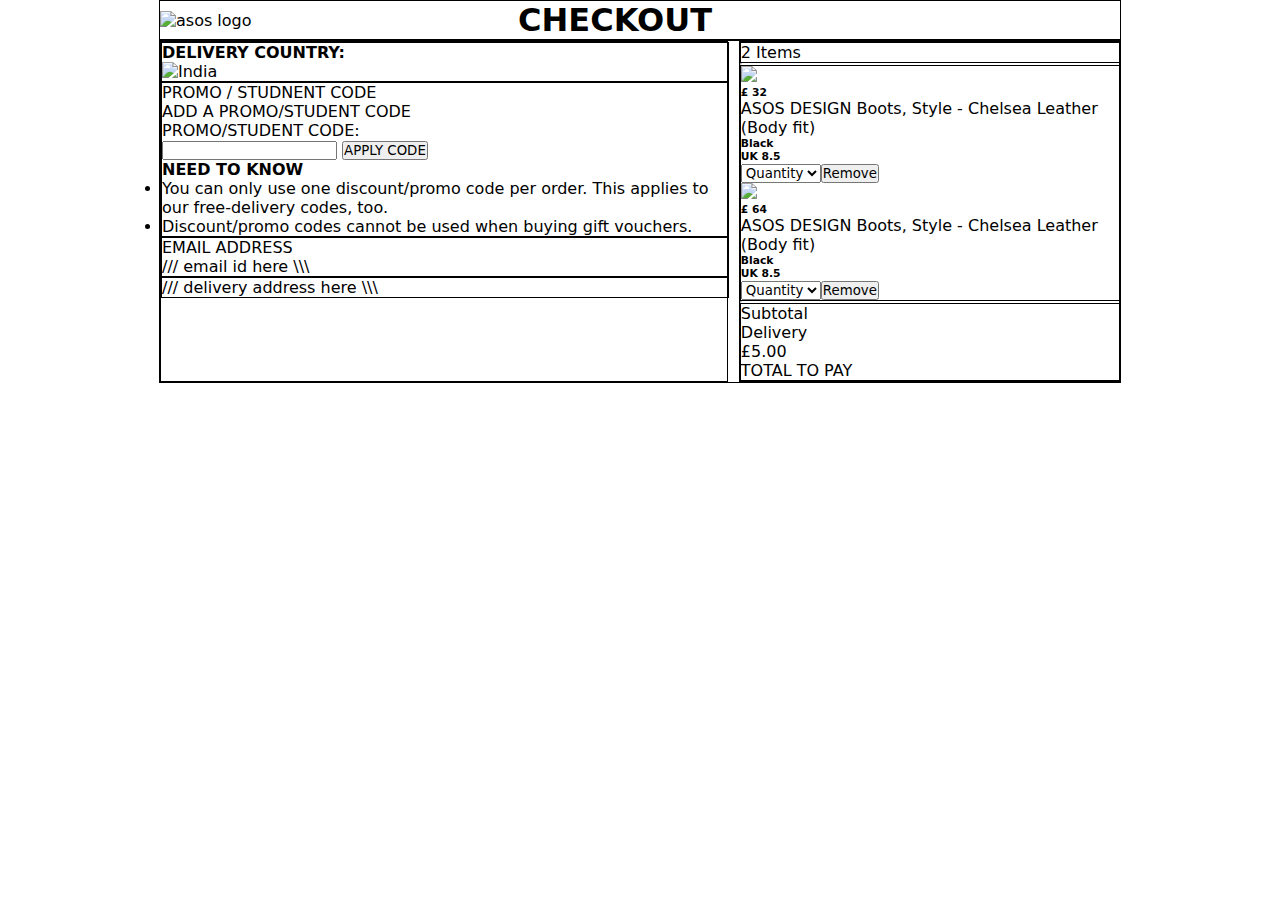
==== primaryCart.html @ 97fde320 "html/js done" ====
<!DOCTYPE html>
<html lang="en">
  <head>
    <meta charset="UTF-8" />
    <meta http-equiv="X-UA-Compatible" content="IE=edge" />
    <meta name="viewport" content="width=device-width, initial-scale=1.0" />
    <title>Cart | Page</title>
    <link rel="stylesheet" href="primaryCart.css" />
  </head>
  <body>
    <div id="main">
      <div id="top">
        <img
          src="https://cdn.freebiesupply.com/logos/large/2x/asos-com-logo-png-transparent.png"
          alt="asos logo"
        />
        <h1>CHECKOUT</h1>
      </div>
    </div>

    <div id="main">
      <div id="p1">
        <div id="c1">
          <h4>DELIVERY COUNTRY:</h4>
          <img
            src="https://assets.asosservices.com/storesa/images/flags/in.png"
            alt="India"
          />
        </div>
        <div id="c2">
          PROMO / STUDNENT CODE
          <br />
          ADD A PROMO/STUDENT CODE
          <br />
          PROMO/STUDENT CODE:
          <br />
          <input type="text" id="promo" /> <button>APPLY CODE</button>
          <br />

          <div>
            <b>NEED TO KNOW</b>
            <ul>
              <li>
                You can only use one discount/promo code per order. This applies
                to our free-delivery codes, too.
              </li>
              <li>
                Discount/promo codes cannot be used when buying gift vouchers.
              </li>
            </ul>
          </div>
        </div>
        <div id="c3">
          <p>EMAIL ADDRESS</p>
          <p>/// email id here \\\</p>
        </div>

        <div id="c4">/// delivery address here \\\</div>
      </div>

      <div id="p2">
        <div id="m1">
          <p></p>
        </div>
        <hr />

        <div id="m2"></div>
        <hr />
        <div id="m3">
          <div id="z1">
            <div>Subtotal</div>
            <div></div>
          </div>

          <div id="z2">
            <div>Delivery</div>
            <div>£5.00</div>
          </div>

          <div id="z3">
            <div>TOTAL TO PAY</div>
            <div></div>
          </div>
        </div>
      </div>
    </div>
  </body>
</html>

<script src="primaryCart.js"></script>
---- primaryCart.css ----
* {
    padding: 0;
    margin: 0;
    font-family: system-ui, -apple-system, BlinkMacSystemFont, 'Segoe UI', Roboto, Oxygen, Ubuntu, Cantarell, 'Open Sans', 'Helvetica Neue', sans-serif;
  }

  #top {
    display: flex;
    width: 57.5%;
    justify-content: space-between;
    align-items: center;
  }
  #top > img {
    width: 23%;
  }
  h1 {
    text-align: center;
  }

  #main {
    margin: auto;
    width: 75%;
    border: 1px solid black;
    display: flex;
    justify-content: space-between;
  }
  #p1 {
    /* margin: auto; */
    width: 59%;
    border: 1px solid black;
    display: flex;
    flex-direction: column;
    align-items: flex-start;
    /* justify-content: space-between; */
  }
  #p2 {
    /* margin: auto; */
    width: 39.5%;
    border: 1px solid black;
    display: flex;
    flex-direction: column;
    align-items: flex-start;
  }

  #c1 {
    width: 100%;
    border: 1px solid black;
  }
  #c2 {
    border: 1px solid black;
    width: 100%;
  }
  #c3 {
    border: 1px solid black;
    width: 100%;
  }

  #c4 {
    border: 1px solid black;
    width: 100%;
  }

  #m1 {
    border: 1px solid black;
    width: 100%;
  }
  #m2 {
    border: 1px solid black;
    width: 100%;
  }
  #m3 {
    border: 1px solid black;
    width: 100%;
  }
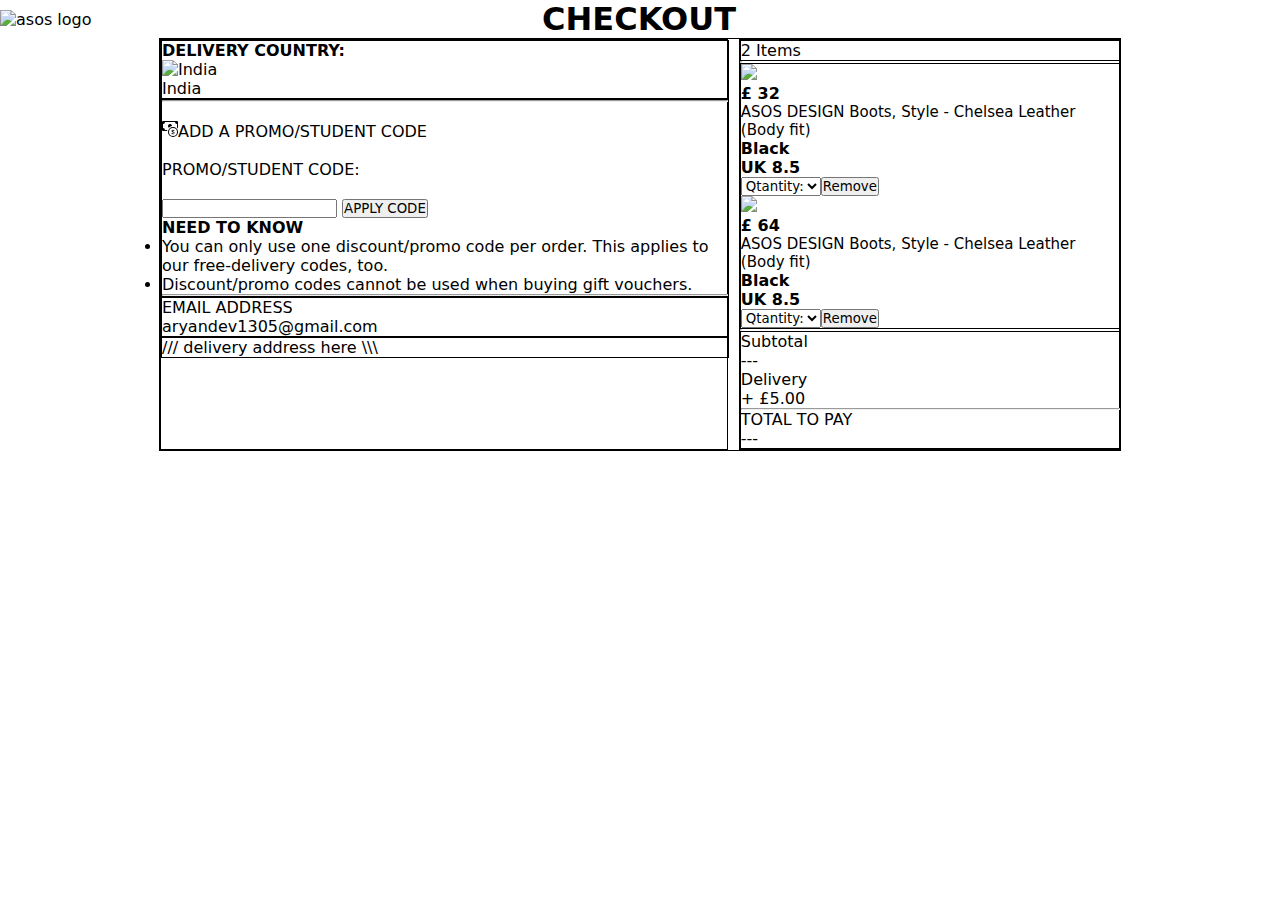
==== commit 2e26f0d6: "up" ====
--- a/primaryCart.html
+++ b/primaryCart.html
@@ -8,7 +8,7 @@
     <link rel="stylesheet" href="primaryCart.css" />
   </head>
   <body>
-    <div id="main">
+    <div id="again">
       <div id="top">
         <img
           src="https://cdn.freebiesupply.com/logos/large/2x/asos-com-logo-png-transparent.png"
@@ -22,22 +22,52 @@
       <div id="p1">
         <div id="c1">
           <h4>DELIVERY COUNTRY:</h4>
-          <img
-            src="https://assets.asosservices.com/storesa/images/flags/in.png"
-            alt="India"
-          />
+          <div>
+            <img
+              src="https://assets.asosservices.com/storesa/images/flags/in.png"
+              alt="India"
+            />
+            <p>India</p>
+          </div>
+          <div id="off"></div>
         </div>
+
         <div id="c2">
-          PROMO / STUDNENT CODE
+          <hr />
           <br />
-          ADD A PROMO/STUDENT CODE
-          <br />
-          PROMO/STUDENT CODE:
-          <br />
-          <input type="text" id="promo" /> <button>APPLY CODE</button>
+          <p>
+            <svg
+              xmlns="http://www.w3.org/2000/svg"
+              width="16"
+              height="16"
+              fill="currentColor"
+              class="bi bi-cash-coin"
+              viewBox="0 0 16 16"
+            >
+              <path
+                fill-rule="evenodd"
+                d="M11 15a4 4 0 1 0 0-8 4 4 0 0 0 0 8zm5-4a5 5 0 1 1-10 0 5 5 0 0 1 10 0z"
+              />
+              <path
+                d="M9.438 11.944c.047.596.518 1.06 1.363 1.116v.44h.375v-.443c.875-.061 1.386-.529 1.386-1.207 0-.618-.39-.936-1.09-1.1l-.296-.07v-1.2c.376.043.614.248.671.532h.658c-.047-.575-.54-1.024-1.329-1.073V8.5h-.375v.45c-.747.073-1.255.522-1.255 1.158 0 .562.378.92 1.007 1.066l.248.061v1.272c-.384-.058-.639-.27-.696-.563h-.668zm1.36-1.354c-.369-.085-.569-.26-.569-.522 0-.294.216-.514.572-.578v1.1h-.003zm.432.746c.449.104.655.272.655.569 0 .339-.257.571-.709.614v-1.195l.054.012z"
+              />
+              <path
+                d="M1 0a1 1 0 0 0-1 1v8a1 1 0 0 0 1 1h4.083c.058-.344.145-.678.258-1H3a2 2 0 0 0-2-2V3a2 2 0 0 0 2-2h10a2 2 0 0 0 2 2v3.528c.38.34.717.728 1 1.154V1a1 1 0 0 0-1-1H1z"
+              />
+              <path
+                d="M9.998 5.083 10 5a2 2 0 1 0-3.132 1.65 5.982 5.982 0 0 1 3.13-1.567z"
+              /></svg
+            >ADD A PROMO/STUDENT CODE
+          </p>
           <br />
 
-          <div>
+          <p id="pro">PROMO/STUDENT CODE:</p>
+          <br />
+          <input type="text" id="promo" />
+          <button onclick="code()">APPLY CODE</button>
+          <br />
+
+          <div id="need">
             <b>NEED TO KNOW</b>
             <ul>
               <li>
@@ -49,10 +79,11 @@
               </li>
             </ul>
           </div>
+          <hr />
         </div>
         <div id="c3">
           <p>EMAIL ADDRESS</p>
-          <p>/// email id here \\\</p>
+          <p></p>
         </div>
 
         <div id="c4">/// delivery address here \\\</div>
@@ -69,17 +100,17 @@
         <div id="m3">
           <div id="z1">
             <div>Subtotal</div>
-            <div></div>
+            <div>---</div>
           </div>
 
           <div id="z2">
             <div>Delivery</div>
-            <div>£5.00</div>
+            <div>+ £5.00</div>
           </div>
-
+          <hr />
           <div id="z3">
             <div>TOTAL TO PAY</div>
-            <div></div>
+            <div>---</div>
           </div>
         </div>
       </div>
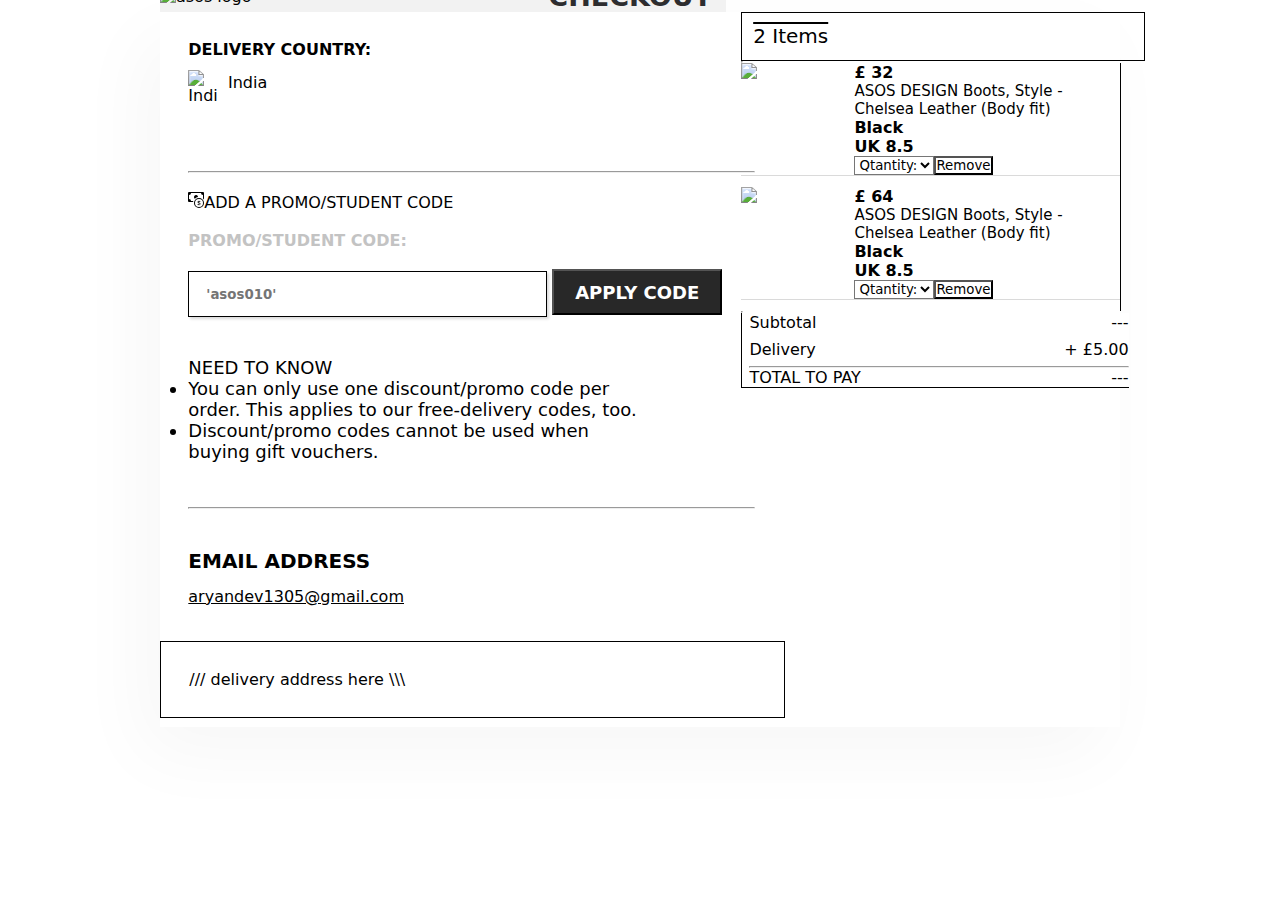
==== commit 7c0849bb: "upto" ====
--- a/primaryCart.html
+++ b/primaryCart.html
@@ -63,7 +63,7 @@
 
           <p id="pro">PROMO/STUDENT CODE:</p>
           <br />
-          <input type="text" id="promo" />
+          <input type="text" id="promo" placeholder="'asos010'" />
           <button onclick="code()">APPLY CODE</button>
           <br />
 
--- a/primaryCart.css
+++ b/primaryCart.css
@@ -2,41 +2,87 @@
     padding: 0;
     margin: 0;
     font-family: system-ui, -apple-system, BlinkMacSystemFont, 'Segoe UI', Roboto, Oxygen, Ubuntu, Cantarell, 'Open Sans', 'Helvetica Neue', sans-serif;
+    background-color: #ebebeb00;
   }
 
   #top {
     display: flex;
+    
     width: 57.5%;
     justify-content: space-between;
     align-items: center;
+    padding-right: 1.5%;
+    padding-bottom: -2%;
+    margin-top: -2%;
+    background-color:
+    #f2f2f2 ;
+    box-shadow: rgba(255, 255, 255, 0.1) 0px 1px 1px 0px inset, rgba(50, 50, 93, 0.25) 0px 50px 100px -20px, rgba(0, 0, 0, 0.3) 0px 30px 60px -30px;
+    
   }
   #top > img {
     width: 23%;
   }
   h1 {
     text-align: center;
+    font-size: 27px;
+    color: 
+    #2d2d2f;
+  }
+
+  #again {
+    margin: auto;
+    width: 75%;
+    /* border: 1px solid black; */
+    display: flex;
+    justify-content: space-between;
   }
 
   #main {
     margin: auto;
     width: 75%;
-    border: 1px solid black;
+    /* border: 1px solid black; */
+    box-shadow: -18px 27px 71px 0px rgb(247, 247, 247);
+
     display: flex;
     justify-content: space-between;
   }
   #p1 {
     /* margin: auto; */
     width: 59%;
-    border: 1px solid black;
+    /* border: 1px solid black; */
     display: flex;
     flex-direction: column;
     align-items: flex-start;
     /* justify-content: space-between; */
   }
+
+  #p1>div{
+    padding:5%;
+    margin-bottom: 1.5%;
+  }
+
+  #c1>div{
+    display: flex;
+    align-items: center;
+  }
+
+  #c1>div>img{
+    width: 5%;
+    margin-right: 2%;
+    margin-top: 2%;
+  }
+
+  #c1{
+    display: flex;
+    flex-direction:column;
+    justify-content: space-between;
+  }
+
+
   #p2 {
     /* margin: auto; */
     width: 39.5%;
-    border: 1px solid black;
+    /* border: 1px solid black; */
     display: flex;
     flex-direction: column;
     align-items: flex-start;
@@ -44,15 +90,70 @@
 
   #c1 {
     width: 100%;
-    border: 1px solid black;
+    /* border: 1px solid black; */
   }
   #c2 {
-    border: 1px solid black;
-    width: 100%;
-  }
+    /* border: 1px solid black; */
+    width: 100%;
+  }
+
+  #c2>p:nth-child(1){
+    font-weight:700;
+  }
+
+  #pro{
+    font-weight:600;
+    color: rgb(195, 195, 195);
+    
+  }
+
+  #promo{
+    width: 60%;
+    height: 14%;
+    margin-bottom:7%;
+     padding-left: 3%;
+     font-weight:900;
+     /* color: rgb(193, 255, 193);  */
+    /* color: rgb(255, 218, 218);  */
+
+    border: 1px solid black;
+    box-shadow: rgba(0, 0, 0, 0.15) 1.95px 1.95px 2.6px;
+  }
+  #c2>button{
+    width: 30%;;
+    font-weight: 700;
+    height: 15%;
+    font-size:18px;
+    color:white;
+    background-color:rgb(40, 40, 40);
+  }
+#c2>button:hover{
+background-color: black;
+cursor: pointer;
+}
+
+  #need{
+    width: 80%;
+    font-size: 18px;
+    font-weight:100;
+    margin-bottom: 8%;
+    /* line-height:180%; */
+  }
+
   #c3 {
-    border: 1px solid black;
-    width: 100%;
+    /* border: 1px solid black; */
+    width: 100%;
+  }
+#c3>p:nth-child(1){
+  font-size:20px;
+  font-weight:600;
+}
+
+#c3>p+p{
+  margin-top: 3%;
+  line-height: 90%;
+  font-weight:100;
+  text-decoration: underline;
   }
 
   #c4 {
@@ -63,12 +164,52 @@
   #m1 {
     border: 1px solid black;
     width: 100%;
+    padding: 3%;
+    font-size:20px;
+    font-weight:300;
+    text-decoration:overline;
   }
   #m2 {
-    border: 1px solid black;
-    width: 100%;
-  }
+    /* border: 1px solid black; */
+    width: 100%;
+    display: flex;
+    flex-direction: column;
+    border-right: 1px solid black;
+  }
+
+  #item{
+    display: flex;
+    margin-bottom: 3%;
+    border-bottom:1px solid rgba(0, 0, 0, 0.144);
+  }
+
   #m3 {
     border: 1px solid black;
-    width: 100%;
-  }+    background-color:rgba(255, 255, 255, 0.975);
+    width: 100%;
+    border-right:1px;
+    border-top:1px;
+    padding-left: 2%;
+    justify-content: space-evenly;
+  }
+
+#pic{
+  width: 40%;
+  margin-right: 4%;
+}
+
+
+#z1{
+  display: flex;
+  justify-content: space-between;
+}
+#z2{
+  display: flex;
+  justify-content: space-between;
+  margin-top: 2%;
+  margin-bottom: 2%;
+}
+#z3{
+  display: flex;
+  justify-content: space-between;
+}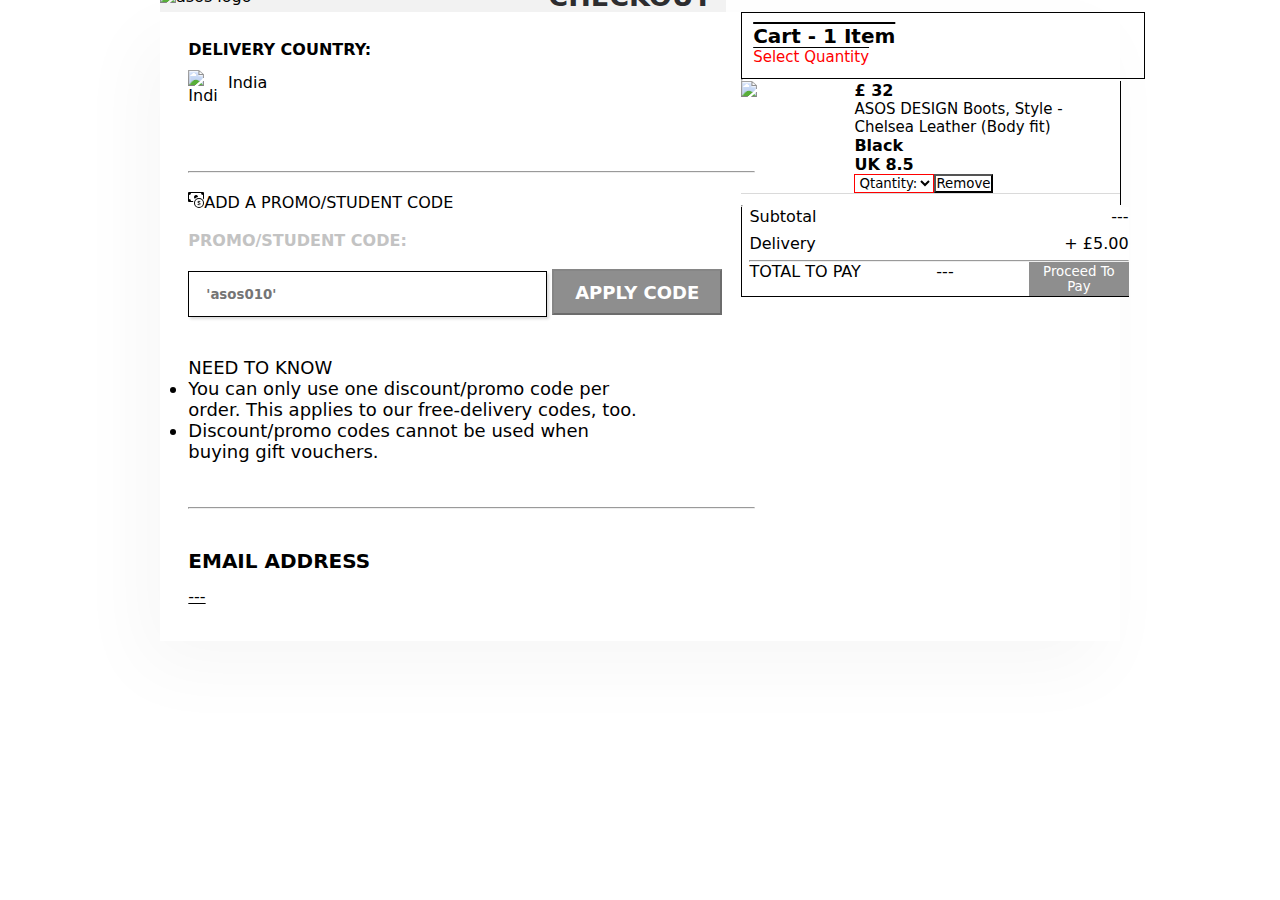
==== commit 0aabec8c: "Merge pull request #15 from arsalanshaikhh/cart" ====
--- a/primaryCart.html
+++ b/primaryCart.html
@@ -86,12 +86,13 @@
           <p></p>
         </div>
 
-        <div id="c4">/// delivery address here \\\</div>
+        <!-- <div id="c4">/// delivery address here \\\</div> -->
       </div>
 
       <div id="p2">
         <div id="m1">
           <p></p>
+          <div></div>
         </div>
         <hr />
 
@@ -111,6 +112,9 @@
           <div id="z3">
             <div>TOTAL TO PAY</div>
             <div>---</div>
+            <div id="pay">
+              <button onclick="payIt()">Proceed To Pay</button>
+            </div>
           </div>
         </div>
       </div>
--- a/primaryCart.css
+++ b/primaryCart.css
@@ -42,7 +42,7 @@
     width: 75%;
     /* border: 1px solid black; */
     box-shadow: -18px 27px 71px 0px rgb(247, 247, 247);
-
+    margin-bottom: 3%;
     display: flex;
     justify-content: space-between;
   }
@@ -86,6 +86,7 @@
     display: flex;
     flex-direction: column;
     align-items: flex-start;
+    
   }
 
   #c1 {
@@ -166,7 +167,7 @@
     width: 100%;
     padding: 3%;
     font-size:20px;
-    font-weight:300;
+    font-weight:700;
     text-decoration:overline;
   }
   #m2 {
@@ -212,4 +213,15 @@
 #z3{
   display: flex;
   justify-content: space-between;
-}+}
+
+#pay>button{
+  background-color:rgb(0, 0, 0);
+  color:rgb(255, 255, 255);
+  border: 0px solid black;
+  padding:2%;
+}
+#pay>button:hover{
+  background-color: rgb(39, 39, 39);
+  cursor: pointer;
+  }